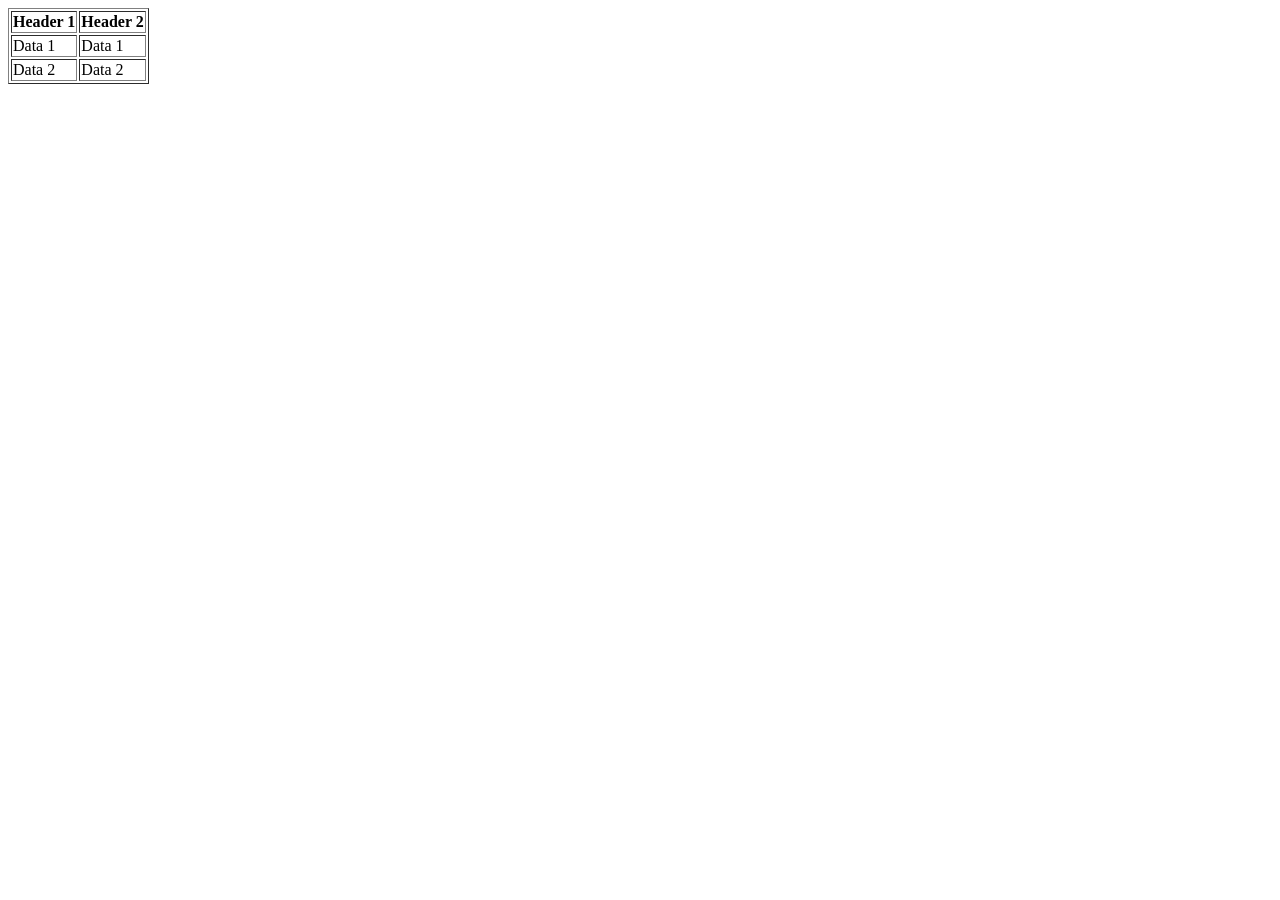
==== html5/ch_2/2-17.html @ f0b798af "step1" ====
<!DOCTYPE html>
<html>
<head>
    <title>HTML TEXT Basic Page</title>
</head>
<body>
    <table border="1">
        <tr>
            <th>Header 1</th>
            <th>Header 2</th>
        </tr>
        <tr>
            <td>Data 1</td>
            <td>Data 1</td>
        </tr>
        <tr>
            <td>Data 2</td>
            <td>Data 2</td>
        </tr>
    </table>
</body>
</html>
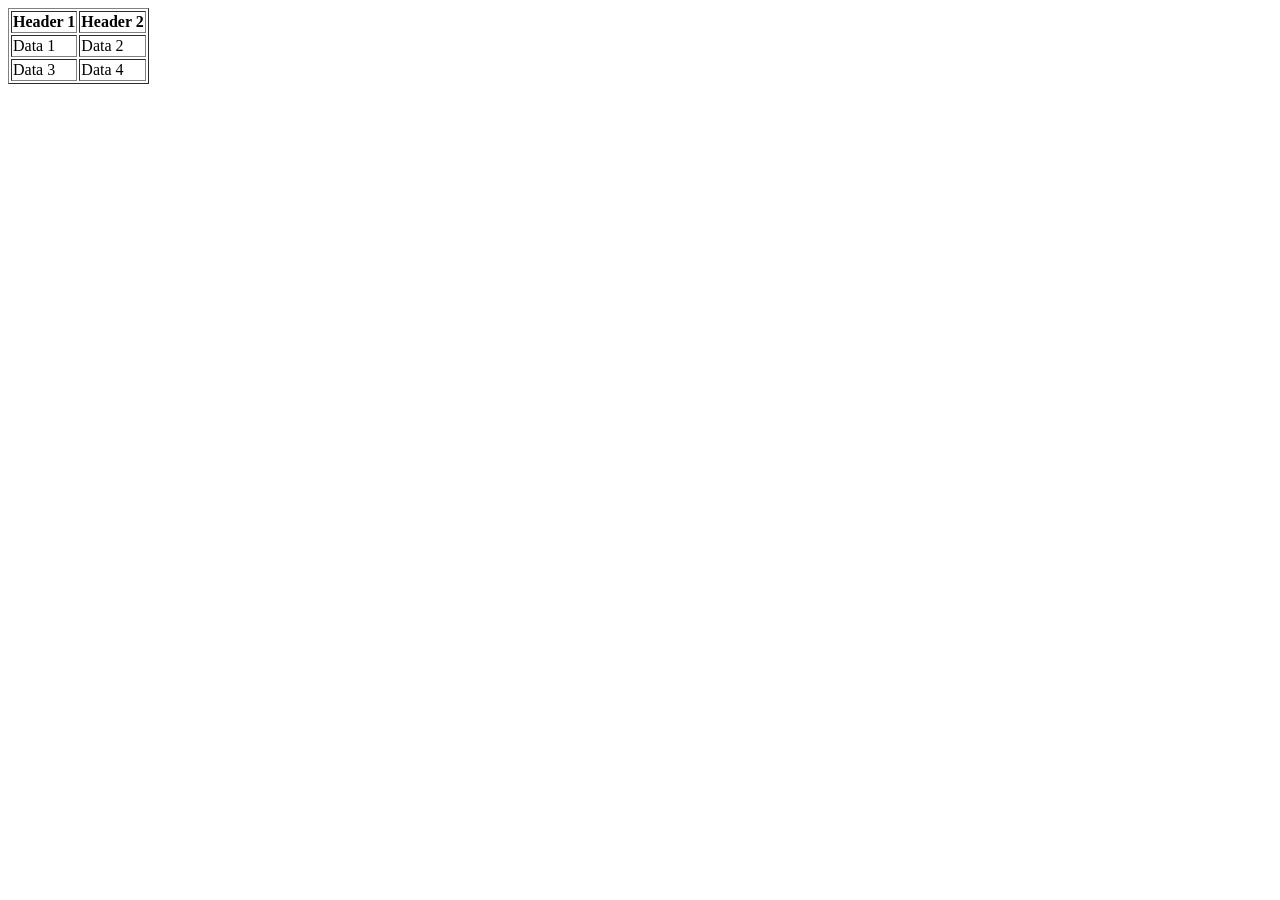
==== commit 9ccea8c9: "applying practice" ====
--- a/html5/ch_2/2-17.html
+++ b/html5/ch_2/2-17.html
@@ -11,11 +11,11 @@
         </tr>
         <tr>
             <td>Data 1</td>
-            <td>Data 1</td>
+            <td>Data 2</td>
         </tr>
         <tr>
-            <td>Data 2</td>
-            <td>Data 2</td>
+            <td>Data 3</td>
+            <td>Data 4</td>
         </tr>
     </table>
 </body>
